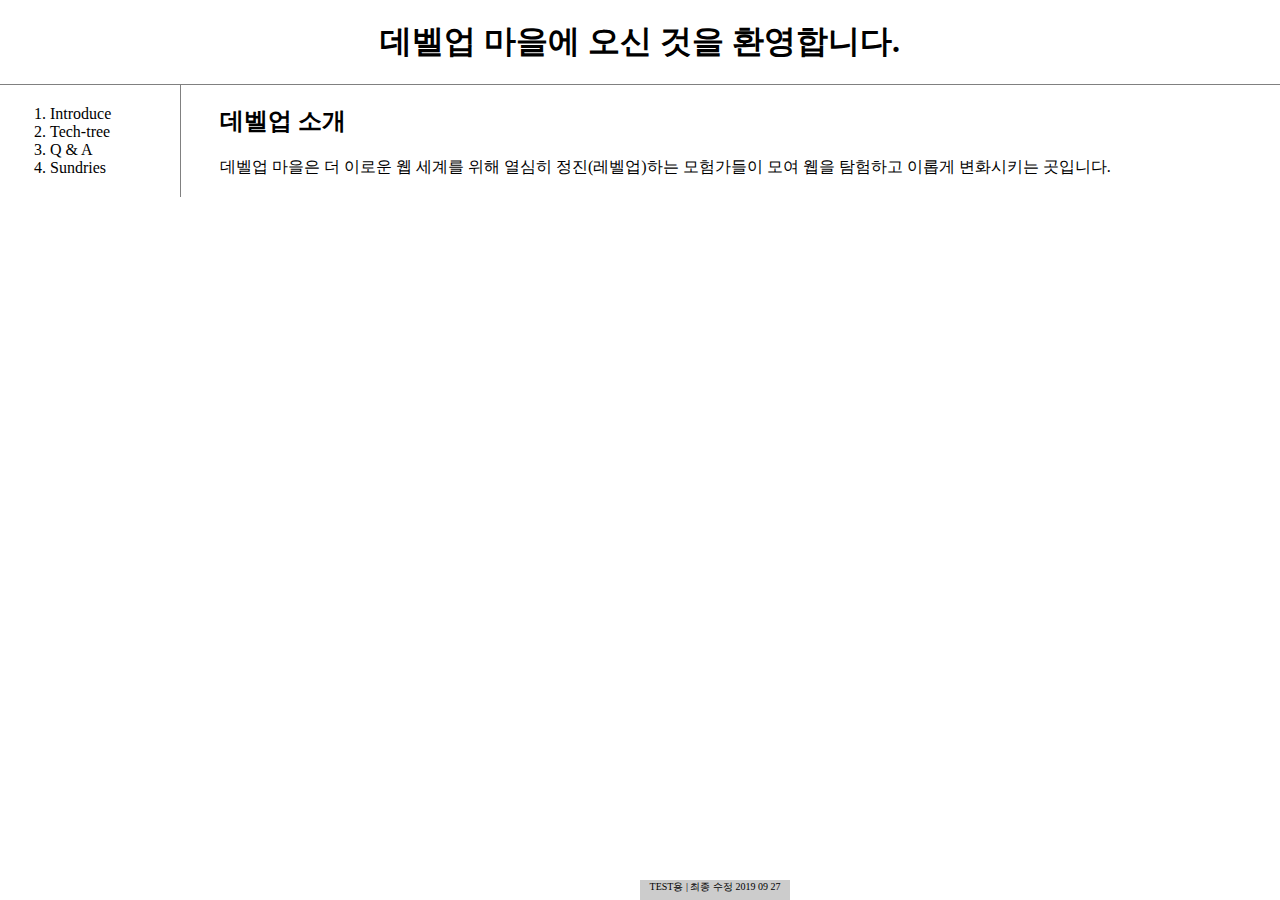
==== 1.html @ a9e1c879 "최종수정 20190927" ====
<!doctype html>
<html>

<head>
  <title>Introduce | Develup!</title>
  <meta charset="utf-8">
  <link rel="stylesheet" href="/style.css">
</head>

<body><!--본문(body)-->
  <h1><a href="index.html">데벨업 마을에 오신 것을 환영합니다.</a></h1>

  <div id="grid">
    <ol>
      <li><a href="1.html">Introduce</a></li>
      <li><a href="2.html">Tech-tree</a></li>
      <li><a href="3.html">Q & A</a></li>
      <li><a href="4.html">Sundries</a></li>
    </ol>
    <div id="content">
      <h2>데벨업 소개</h2>
      데벨업 마을은 더 이로운 웹 세계를 위해 열심히 정진(레벨업)하는
      모험가들이 모여 웹을 탐험하고 이롭게 변화시키는 곳입니다.<br>
    </div>
  </div>

  <!--고정 하단-->
  <div id="bottom">
    <p>TEST용 | 최종 수정 2019 09 27</p>
  </div>
  <!-- IE에서는 안먹힘.
  <footer id="bottom">
    <p>TEST용 | 최종 수정 2019 09 25</p>
  </footer>-->
</body>

</html>
---- style.css ----
#grid{
  display:grid;
  grid-template-columns: 200px 1fr;
}
#content{
  padding-left: 20px;
}
#bottom{
  width:150px;
  height:20px;
  text-align: center;
  background-color: #ccc;
  /*하단에 위치고정*/
  position:absolute;
  bottom:0;
  right:50%;
  left:50%;
}

#bottom p{
  font-size:10px;
  margin:0;
}

body{
  margin:0;
}
a {
  color:black;
  text-decoration: none;
}
h1 {
  text-align: center;
  border-bottom: 1px solid gray;
  margin:0;
  padding:20px;
}
#grid ol{ /*id가 grid인 태그 안에 있는 ol에만 적용*/
  border-right: 1px solid gray;
  width:120px;
  margin:0;
  padding:20px;
  padding-left:50px;
  padding-right:10px;
}
#grid ol a:hover{background:#ccc;}

/*screen width < 800px*/
@media(max-width:800px){
  #grid{
    display:block;
  }
  #grid ol{ /*id가 grid인 태그 안에 있는 ol에만 적용*/
    border-right: none;
  }
  h1 {
    border-bottom: none;
  }
}
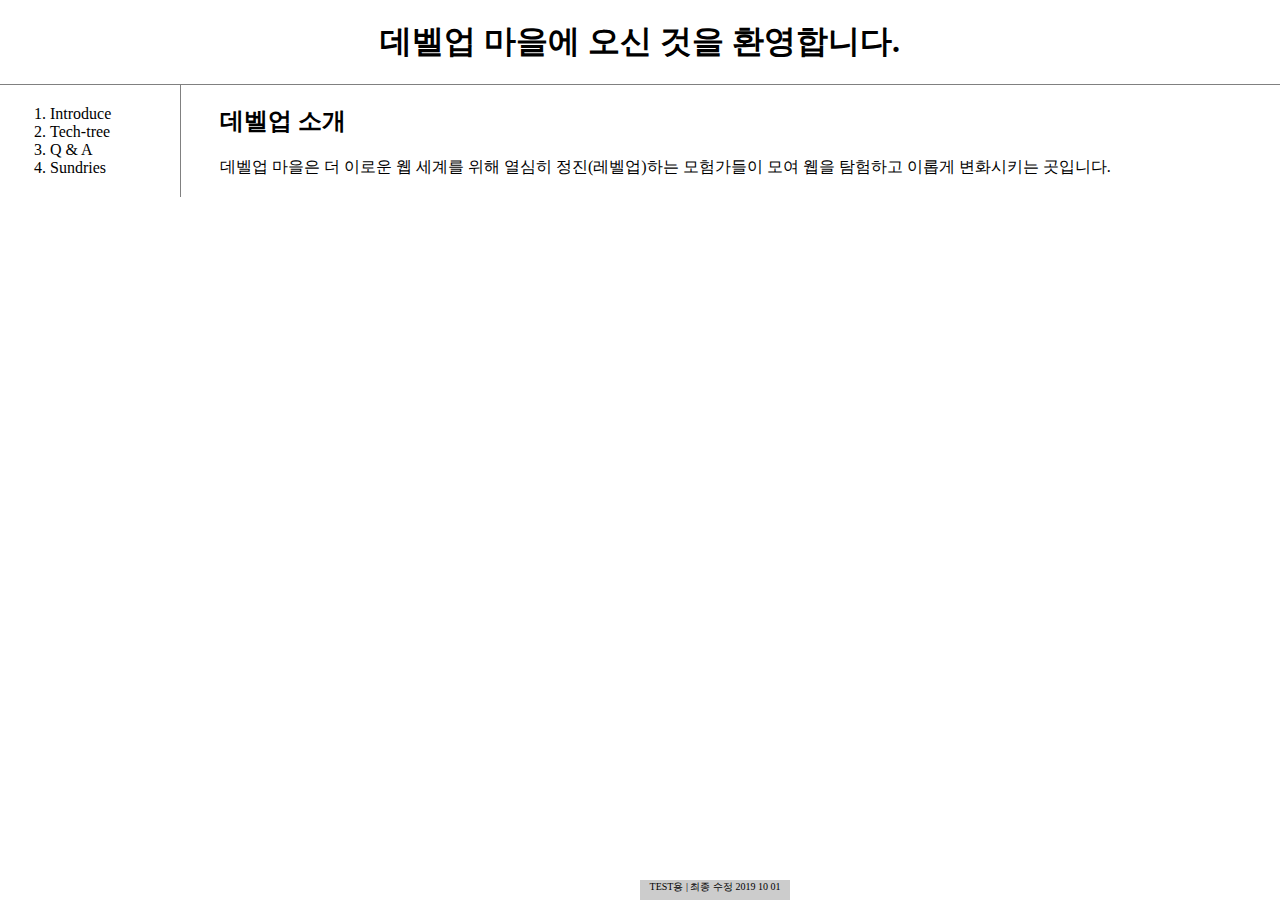
==== commit 6e9701c7: "최종수정 20191001" ====
--- a/1.html
+++ b/1.html
@@ -4,7 +4,7 @@
 <head>
   <title>Introduce | Develup!</title>
   <meta charset="utf-8">
-  <link rel="stylesheet" href="/style.css">
+  <link rel="stylesheet" href="style.css">
 </head>
 
 <body><!--본문(body)-->
@@ -26,7 +26,7 @@
 
   <!--고정 하단-->
   <div id="bottom">
-    <p>TEST용 | 최종 수정 2019 09 27</p>
+    <p>TEST용 | 최종 수정 2019 10 01</p>
   </div>
   <!-- IE에서는 안먹힘.
   <footer id="bottom">
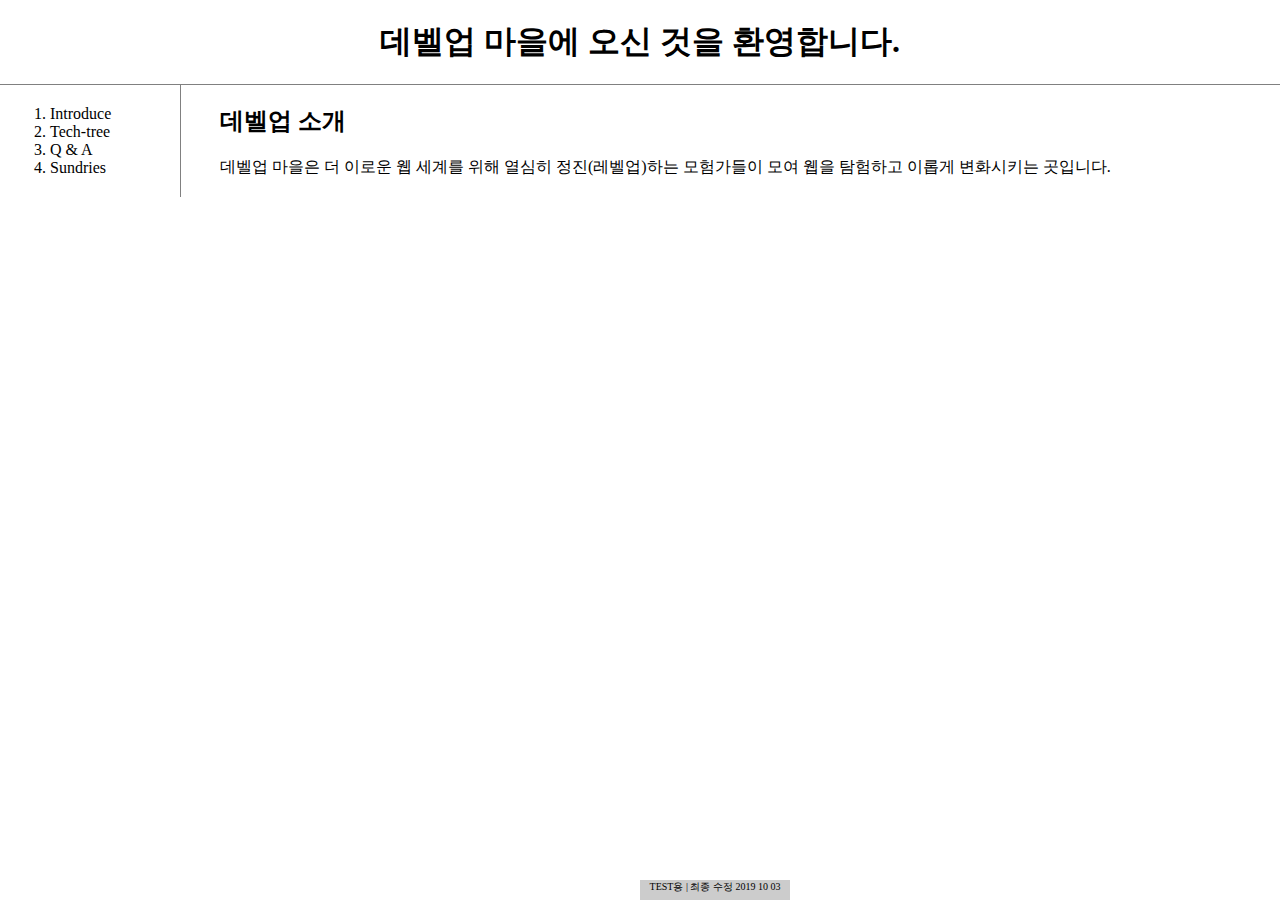
==== commit be373dd8: "3.html, 4.html 수정 및 bottom.js 생성" ====
--- a/1.html
+++ b/1.html
@@ -26,12 +26,13 @@
 
   <!--고정 하단-->
   <div id="bottom">
-    <p>TEST용 | 최종 수정 2019 10 01</p>
+    <p>TEST용 | 최종 수정</p>
   </div>
   <!-- IE에서는 안먹힘.
   <footer id="bottom">
     <p>TEST용 | 최종 수정 2019 09 25</p>
   </footer>-->
+  <script src="bottom.js"></script>
 </body>
 
 </html>
